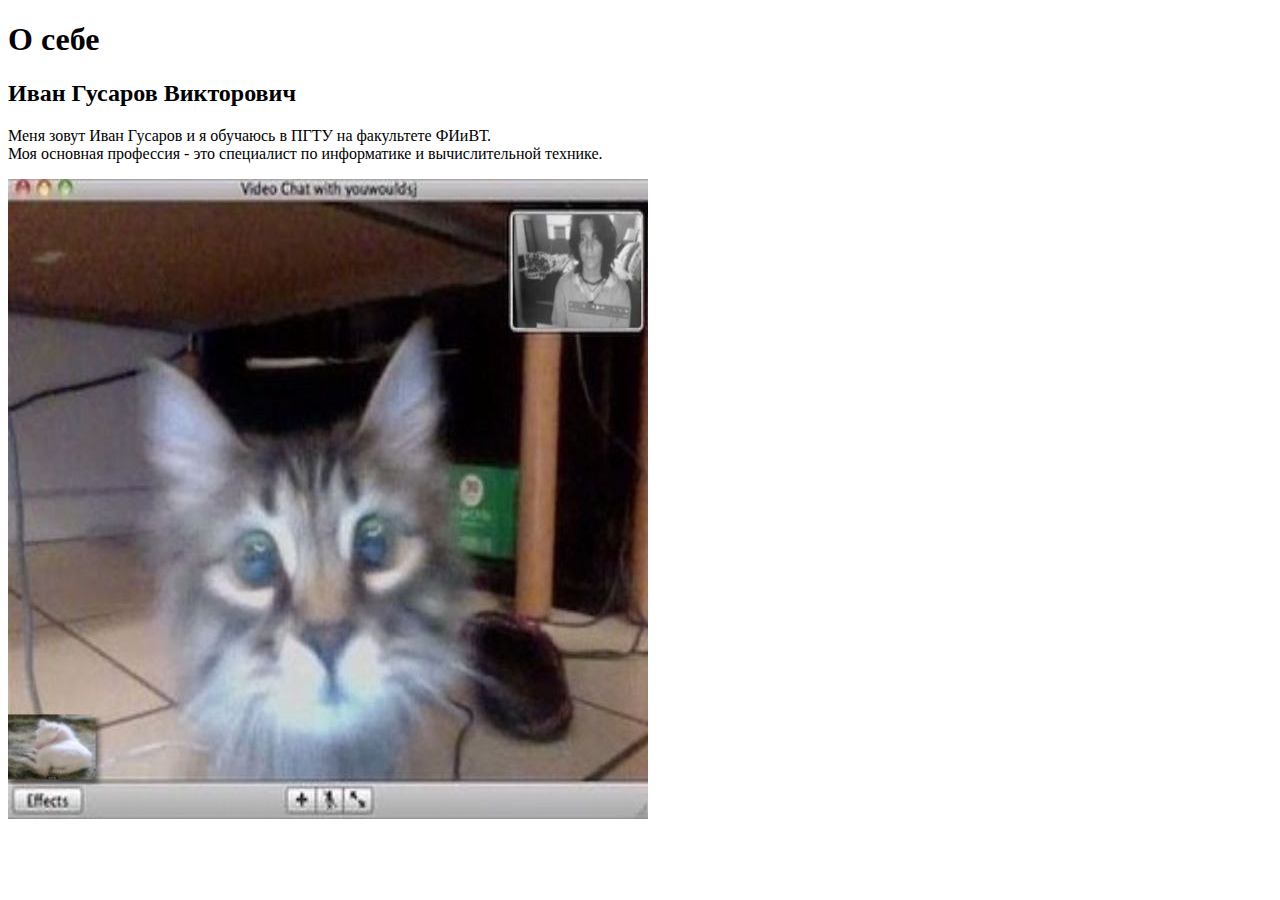
==== lab1/advanced/index.html @ fe4301ec "added lab1" ====
<!DOCTYPE html>
<html lang="en">
<head>
    <meta charset="UTF-8">
    <!-- <link rel="stylesheet" href="style.css"> -->
    <meta name="viewport" content="width=device-width, initial-scale=1.0">
    <title>About me</title>
</head>

<header>
    <h1>О себе</h1>
</header>

<body>
    <h2>Иван Гусаров Викторович</h2>
    <div class="wrapper">
        <div class="text-wrapper">
            <div class="line"></div>
            <p class="text">
                Меня зовут Иван Гусаров и я обучаюсь в ПГТУ на факультете ФИиВТ. </br>
                Моя основная профессия - это специалист по информатике и вычислительной технике.</br>

            </p>
        </div>
        <img src="src/image.jpg" alt="Я" class="img">
    </div>
</body>
</html>
---- lab1/advanced/style.css ----
@font-face {
    font-family: 'Tektur';
    src: url(src/Tektur.ttf);
}

html {
    width: 100%;
}

header {
    width: 100%;
    height: auto;
    border-bottom: 1px solid black;
    text-align: center;
    align-items: center;
    margin-bottom: 10px;
}

body {
    display: flex;
    flex-direction: column;
    align-items: center;
}

.img {
    width: 100%;
    max-width: 400px;
    margin: 20px;
}

.wrapper {
    display: flex;
    flex-direction: row;
    justify-content: space-between;
    margin: 10px 0 10px 0;
    max-width: 60%;
    align-items: center;
}

.text {
    max-width: 60%;
}

.text-wrapper {
    display: flex;
    flex-direction: row;
    /* align-items: center; */
}

.line{
    border: 1px solid black;
    margin-right: 10px;
}

p, h1, h2 {
    font-size: 20px;
    font-family: 'Tektur';
}
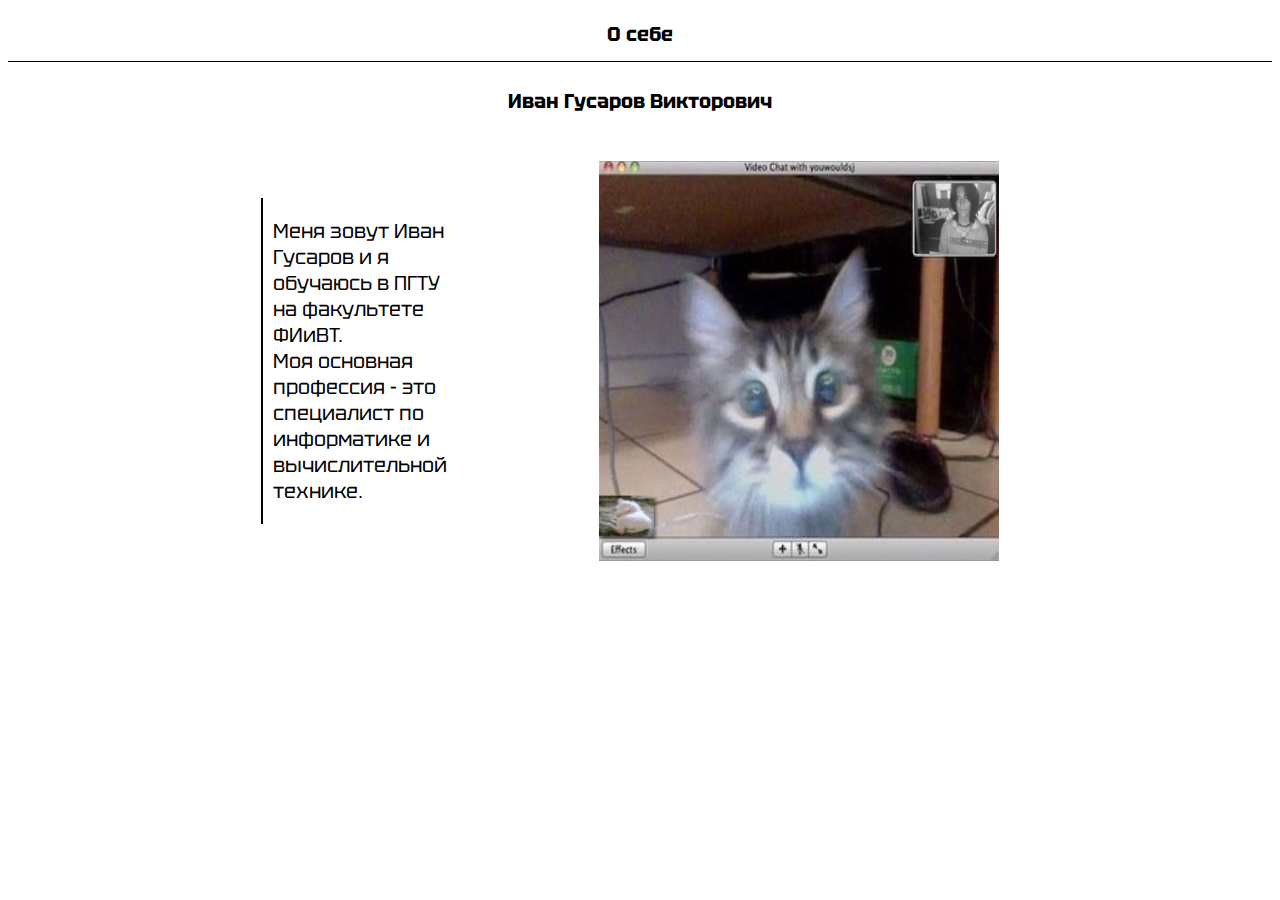
==== commit f5534c91: "test" ====
--- a/lab1/advanced/index.html
+++ b/lab1/advanced/index.html
@@ -2,7 +2,7 @@
 <html lang="en">
 <head>
     <meta charset="UTF-8">
-    <!-- <link rel="stylesheet" href="style.css"> -->
+    <link rel="stylesheet" href="style.css">
     <meta name="viewport" content="width=device-width, initial-scale=1.0">
     <title>About me</title>
 </head>
@@ -19,7 +19,6 @@
             <p class="text">
                 Меня зовут Иван Гусаров и я обучаюсь в ПГТУ на факультете ФИиВТ. </br>
                 Моя основная профессия - это специалист по информатике и вычислительной технике.</br>
-
             </p>
         </div>
         <img src="src/image.jpg" alt="Я" class="img">
